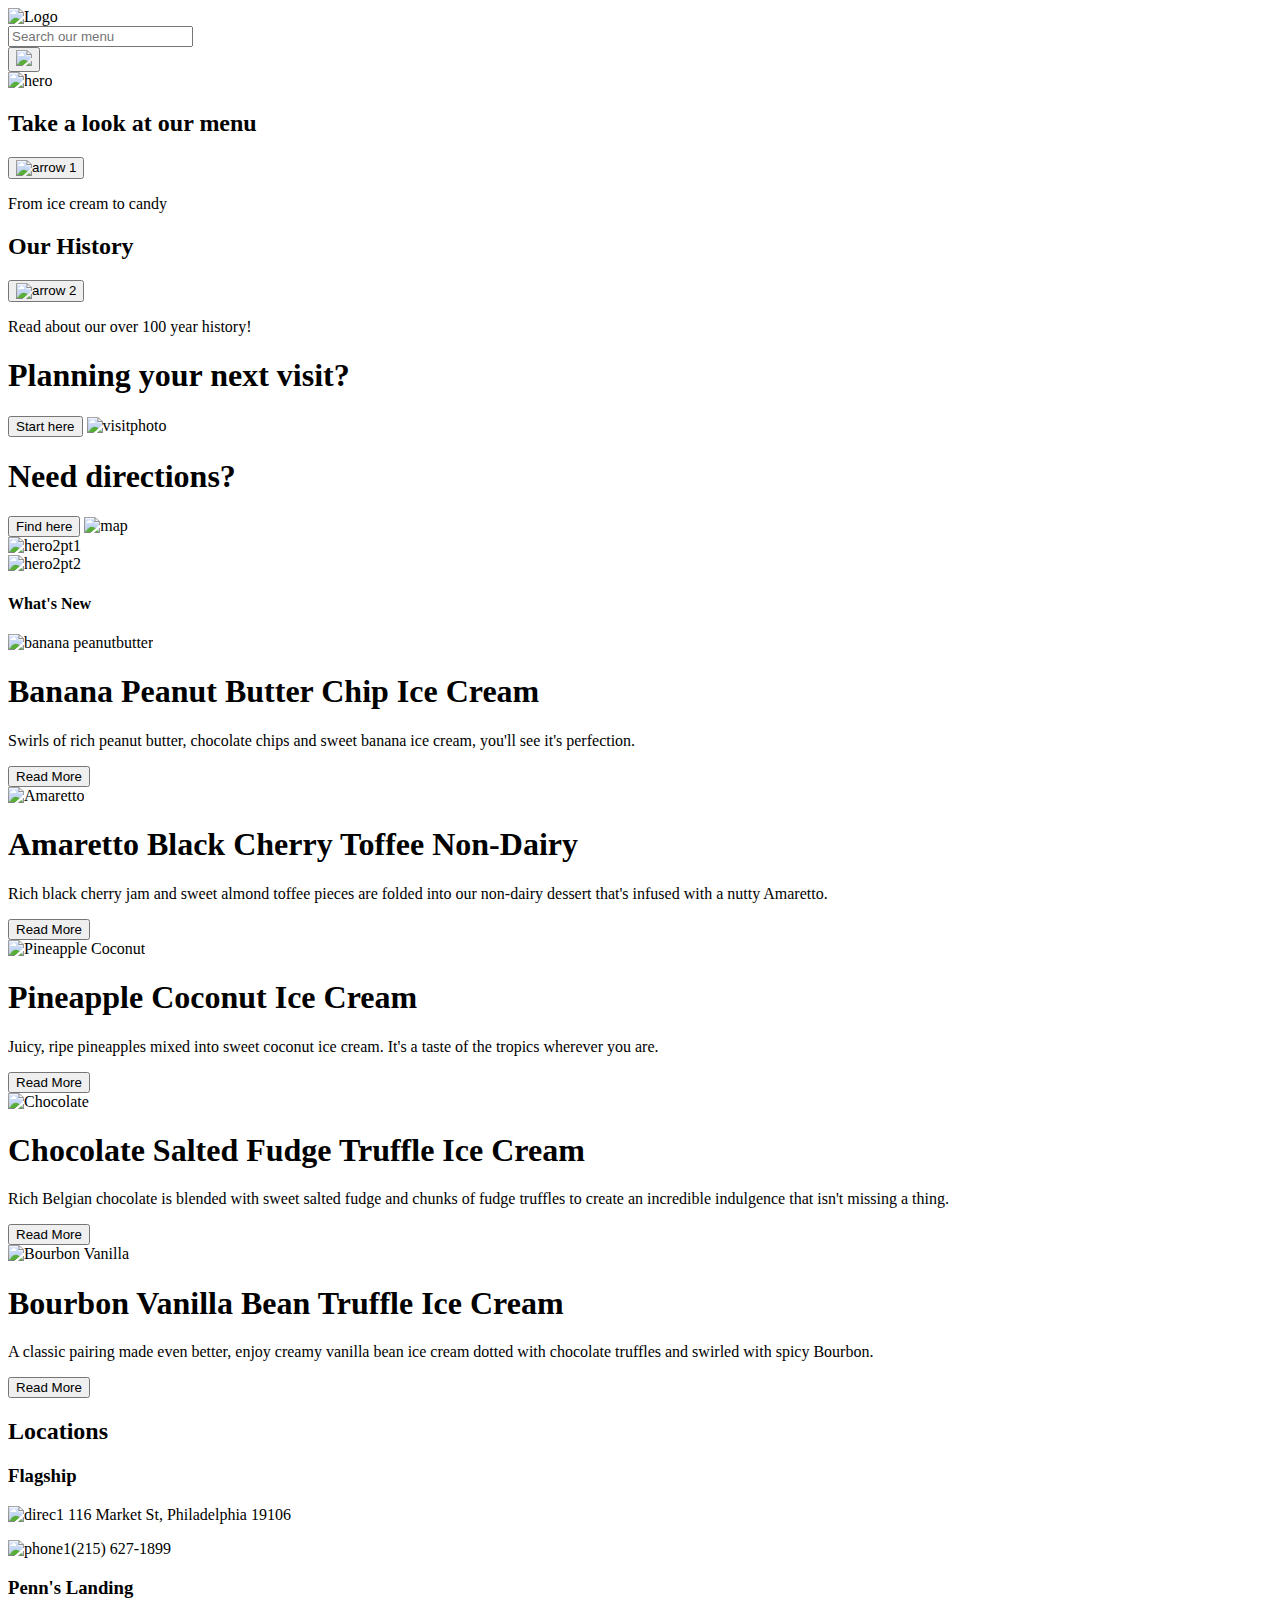
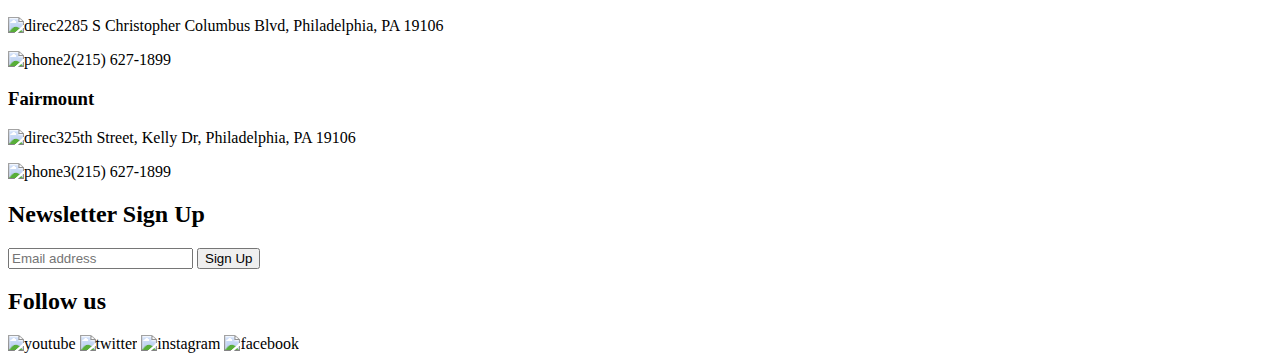
==== dev/index.html @ 7d87ef3e "reskin week 4" ====
<!doctype html>
<html lang="en">

  <head>
    <meta charset="UTF-8">
    <meta name="viewport" content="width=device-width, initial-scale=1.0">
    <meta http-equiv="X-UA-Compatible" content="ie=edge">
    <link rel="stylesheet" href="css/styles.css">
    <title>Franklin Fountain</title>
  </head>

  <body>
    
    <header class="container">
        <div class="content"> 
          <div>
          <img src="/Users/amandasilverman/Desktop/Web Graphics 2/AmandaSilverman-web-2-reskin/deploy/img/logo/homelogo.gif" alt="Logo">
        </div>
      </header> 
       
      <!--search bar-->
        <nav class="search bar">
          <div class="content">
          <input type="text" placeholder="Search our menu"> 
          <form>
            <button class="search"> <img src="/users/amandasilverman/Desktop/Web Graphics 2/AmandaSilverman-web-2-reskin/deploy/img/icons/search.svg"> </button>
            <label for="search"> </form> 
            </div>
        </nav>
    

    <!-- Hero 1 -->
    <section class="hero">
      <img src="/Users/amandasilverman/Desktop/Web Graphics 2/AmandaSilverman-web-2-reskin/deploy/img/heroes/heroimage.jpg" alt="hero">
    </section>

    
    
      <article class="menu"> 
        <h2 class="menuh2">Take a look at our menu</h2>
       <button> <img src="/Users/amandasilverman/Desktop/Web Graphics 2/AmandaSilverman-web-2-reskin/deploy/img/icons/arrow.svg" alt="arrow 1"> 
      </button>
        
        <p class="menup">From ice cream to candy</p>
      </article>
      <article class="history"> 
        <h2 class="historyh2">Our History</h2>
        <button> <img src="/Users/amandasilverman/Desktop/Web Graphics 2/AmandaSilverman-web-2-reskin/deploy/img/icons/arrow.svg" alt="arrow 2"> 
          </button>
        <p class="historyp">Read about our over 100 year history!</p>
      </article>

    <!--planning your next visit?-->
   
    <section class="visit">
      <article>
      <h1>Planning your next visit?</h1>
      <button class="start">Start here</button>
        <img src="/Users/amandasilverman/Desktop/Web Graphics 2/AmandaSilverman-web-2-reskin/deploy/img/smallimg/plannextvisitimg.jpg" class="icecream" alt="visitphoto">
      </article>
      </section>
<!--Need directions?-->
      <section class="directions">
        <article>
        <h1>Need directions?</h1>
        <button class="find here">Find here</button>
          <img src="/Users/amandasilverman/Desktop/Web Graphics 2/AmandaSilverman-web-2-reskin/deploy/img/smallimg/map.jpg" class="map" alt="map">
        </article>
        </section>

        
<!-- Hero 2 -->
<section>
  <div class="hero2"> 
  <img src="/Users/amandasilverman/Desktop/Web Graphics 2/AmandaSilverman-web-2-reskin/deploy/img/heroes/hero2.jpg" alt="hero2pt1"> 
</div>
<div class="sodahero">
  <img src="/Users/amandasilverman/Desktop/Web Graphics 2/AmandaSilverman-web-2-reskin/deploy/img/heroes/sodaimghero2.jpg" alt="hero2pt2">
</div>
</section>


<!-- Whats new--> 
<h4> What's New</h4>
<section class="flavors">
  <div class="content">
<div class="banana"> 
<article>
  <img src="/Users/amandasilverman/Desktop/Web Graphics 2/AmandaSilverman-web-2-reskin/deploy/img/flavors/bananaimg.jpg" alt="banana peanutbutter"> 
  <h1>Banana Peanut Butter Chip Ice Cream</h1>
  <p>Swirls of rich peanut butter, chocolate chips and sweet banana ice cream, you'll see it's perfection.</p>
  <button>Read More</button>
</article>
</div>

<div class="amaretto"> 
  <img src="/Users/amandasilverman/Desktop/Web Graphics 2/AmandaSilverman-web-2-reskin/deploy/img/flavors/amarettoimg.jpg" alt="Amaretto"> 
<article>
  <h1>Amaretto Black Cherry Toffee Non-Dairy</h1>
  <p>Rich black cherry jam and sweet almond toffee pieces are folded into our non-dairy dessert that's infused with a nutty Amaretto.</p>
  <button>Read More</button>
</article>
</div>

<div class="pineapple"> 
  <img src="/Users/amandasilverman/Desktop/Web Graphics 2/AmandaSilverman-web-2-reskin/deploy/img/flavors/pineappleimg.jpg" alt="Pineapple Coconut"> 
<article>
  <h1>Pineapple Coconut Ice Cream</h1>
  <p>Juicy, ripe pineapples mixed into sweet coconut ice cream. It's a taste of the tropics wherever you are.</p>
  <button>Read More</button>
</article>
</div>

<div class="chocolate"> 
  <img src="/Users/amandasilverman/Desktop/Web Graphics 2/AmandaSilverman-web-2-reskin/deploy/img/flavors/chocolateimg.jpg" alt="Chocolate"> 
<article>
  <h1>Chocolate Salted Fudge Truffle Ice Cream</h1>
  <p>Rich Belgian chocolate is blended with sweet salted fudge and chunks of fudge truffles to create an incredible indulgence that isn't missing a thing.</p>
  <button>Read More</button>
</article>
</div>

<div class="bourbon"> 
  <img src="/Users/amandasilverman/Desktop/Web Graphics 2/AmandaSilverman-web-2-reskin/deploy/img/flavors/bourbvanillaimg.jpg" alt="Bourbon Vanilla"> 
<article>
  <h1>Bourbon Vanilla Bean Truffle Ice Cream</h1>
  <p>A classic pairing made even better, enjoy creamy vanilla bean ice cream dotted with chocolate truffles and swirled with spicy Bourbon.</p>
  <button>Read More</button>
</article>
</div>
</div>
</section>
      
<!-- Footer-->
    <footer>
      <div class="locations">
        <h2>Locations</h2>
        <!--Flagship-->
        <section class="flagship">
        <h3>Flagship</h3>
        <div> 
        <p> <img src="/Users/amandasilverman/Desktop/Web Graphics 2/AmandaSilverman-web-2-reskin/deploy/img/icons/directional.svg" alt="direc1"> 116 Market St, Philadelphia 19106</p>
      </section>
      </div>
      <div>
        <p> <img src="/Users/amandasilverman/Desktop/Web Graphics 2/AmandaSilverman-web-2-reskin/deploy/img/icons/phoneicon.svg" alt="phone1">(215) 627-1899</p>
      </div>
      <!-- Penn's Landing-->
<section class="pennslanding">
      <h3>Penn's Landing</h3>
        <div>
        <p> <img src="/Users/amandasilverman/Desktop/Web Graphics 2/AmandaSilverman-web-2-reskin/deploy/img/icons/directional.svg" alt="direc2">285 S Christopher Columbus Blvd, Philadelphia, PA 19106</p>
      </div>
      <div>
        <p> <img src="/Users/amandasilverman/Desktop/Web Graphics 2/AmandaSilverman-web-2-reskin/deploy/img/icons/phoneicon.svg" alt="phone2">(215) 627-1899</p>
      </div>
    </section>
     <!--Fairmount-->
<section class="fairmount">
  <h3>Fairmount</h3>
    <div>
    <p> <img src="/Users/amandasilverman/Desktop/Web Graphics 2/AmandaSilverman-web-2-reskin/deploy/img/icons/directional.svg" alt="direc3">25th Street, Kelly Dr, Philadelphia, PA 19106</p>
  </div>
  <div>
    <p> <img src="/Users/amandasilverman/Desktop/Web Graphics 2/AmandaSilverman-web-2-reskin/deploy/img/icons/phoneicon.svg" alt="phone3">(215) 627-1899</p>
  </div>
</section>
<!--Newsletter sign up-->
<div>
  <h2 class="newsletter">Newsletter Sign Up</h2>
  <form action="#">
    <input type="text" placeholder="Email address">
    <button>Sign Up</button>
  </form>
</div>
</div>

<div class="social"> 
<h2 class="follow">Follow us</h2>
<!--list icons here-->
<img src="/Users/amandasilverman/Desktop/Web Graphics 2/AmandaSilverman-web-2-reskin/deploy/img/icons/Shapeyoutube.svg" class="youtube" alt="youtube">
<img src="/Users/amandasilverman/Desktop/Web Graphics 2/AmandaSilverman-web-2-reskin/deploy/img/icons/twitter.svg" class="twitter" alt="twitter">
<img src="/Users/amandasilverman/Desktop/Web Graphics 2/AmandaSilverman-web-2-reskin/deploy/img/icons/insta.svg" class="insta" alt="instagram">
<img src="/Users/amandasilverman/Desktop/Web Graphics 2/AmandaSilverman-web-2-reskin/deploy/img/icons/facebook.svg" class="facebook" alt="facebook">
</div>

      </div>
    </div>
    </footer>

    <script src="js/scripts-min.js"></script>
  </body>
</html>
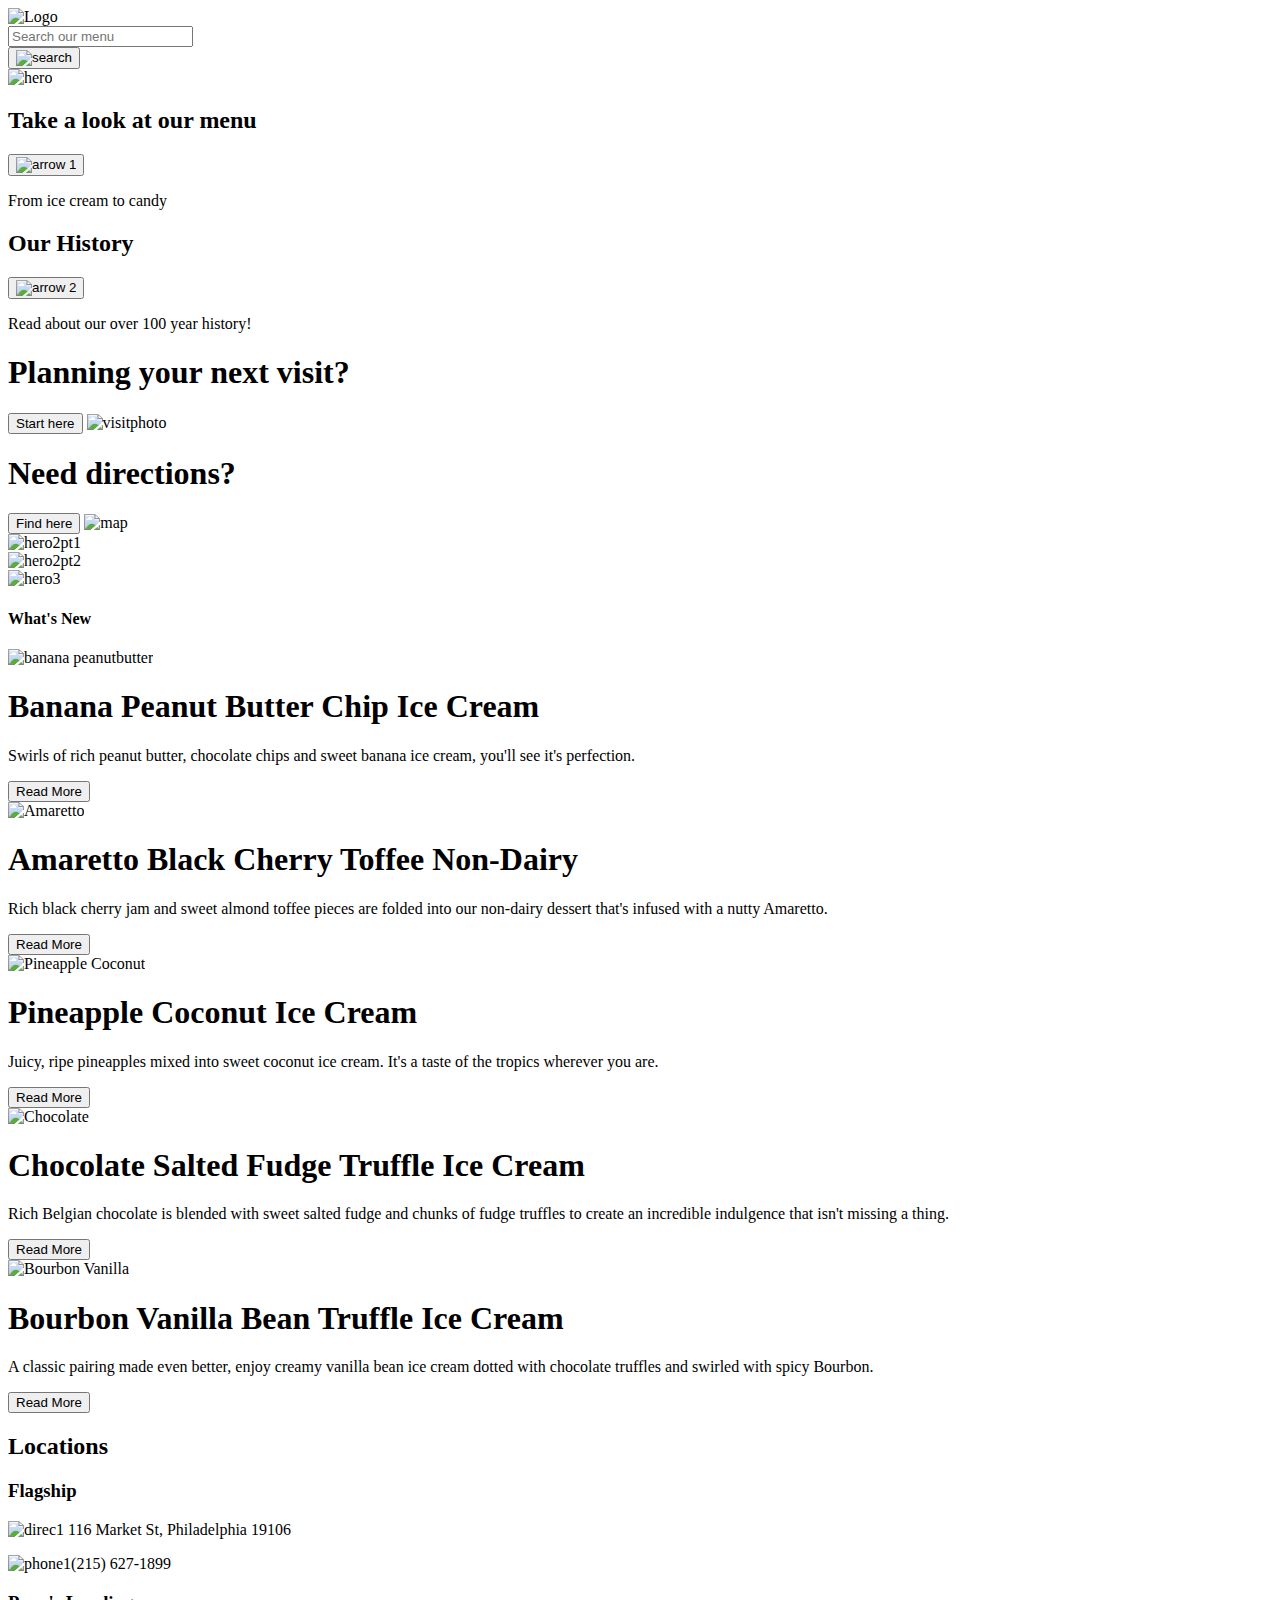
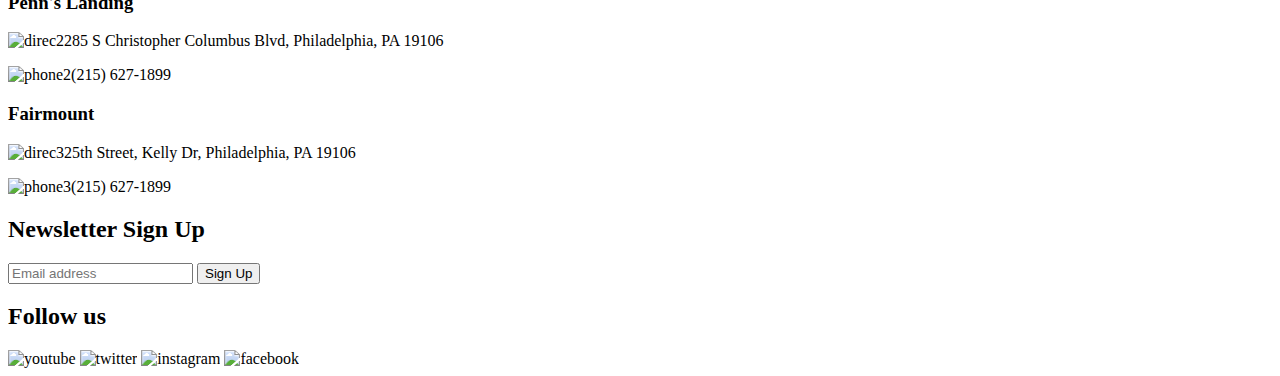
==== commit 2e7f3c98: "updated type" ====
--- a/dev/index.html
+++ b/dev/index.html
@@ -7,186 +7,206 @@
     <meta http-equiv="X-UA-Compatible" content="ie=edge">
     <link rel="stylesheet" href="css/styles.css">
     <title>Franklin Fountain</title>
+    <link rel="preconnect" href="https://fonts.googleapis.com">
+<link rel="preconnect" href="https://fonts.gstatic.com" crossorigin>
+<link href="https://fonts.googleapis.com/css2?family=Leckerli+One&family=Open+Sans&display=swap" rel="stylesheet">
   </head>
 
   <body>
     
     <header class="container">
         <div class="content"> 
-          <div>
-          <img src="/Users/amandasilverman/Desktop/Web Graphics 2/AmandaSilverman-web-2-reskin/deploy/img/logo/homelogo.gif" alt="Logo">
+            <img src="img/logo/homelogo.gif" alt="Logo">
         </div>
       </header> 
        
       <!--search bar-->
-        <nav class="search bar">
+        <section class="search bar container">
           <div class="content">
-          <input type="text" placeholder="Search our menu"> 
-          <form>
-            <button class="search"> <img src="/users/amandasilverman/Desktop/Web Graphics 2/AmandaSilverman-web-2-reskin/deploy/img/icons/search.svg"> </button>
-            <label for="search"> </form> 
-            </div>
-        </nav>
+            <input type="text" placeholder="Search our menu"> 
+            <form>
+              <button class="search"> <img src="img/icons/search.svg" alt="search"> </button>
+
+              </form> 
+            </div>
+          </section> 
     
 
     <!-- Hero 1 -->
     <section class="hero">
-      <img src="/Users/amandasilverman/Desktop/Web Graphics 2/AmandaSilverman-web-2-reskin/deploy/img/heroes/heroimage.jpg" alt="hero">
+      <img src="img/heroes/heroimage.jpg" alt="hero">
     </section>
 
     
-    
-      <article class="menu"> 
-        <h2 class="menuh2">Take a look at our menu</h2>
-       <button> <img src="/Users/amandasilverman/Desktop/Web Graphics 2/AmandaSilverman-web-2-reskin/deploy/img/icons/arrow.svg" alt="arrow 1"> 
-      </button>
-        
-        <p class="menup">From ice cream to candy</p>
+    <section class="divider-grid">
+      <div class="">
+      <article class="menu container">
+        <div class="content">
+          <h2 class="menuh2">Take a look at our menu</h2>
+        <button> <img src="img/icons/arrow.svg" alt="arrow 1">
+        </button>
+          <p class="menup">From ice cream to candy</p>
+        </div>
       </article>
+
       <article class="history"> 
         <h2 class="historyh2">Our History</h2>
-        <button> <img src="/Users/amandasilverman/Desktop/Web Graphics 2/AmandaSilverman-web-2-reskin/deploy/img/icons/arrow.svg" alt="arrow 2"> 
+        <button> <img src="img/icons/arrow.svg" alt="arrow 2"> 
           </button>
         <p class="historyp">Read about our over 100 year history!</p>
       </article>
-
+    </div>
+    </section>
+
+    <section class="divider-grid">
     <!--planning your next visit?-->
-   
-    <section class="visit">
-      <article>
-      <h1>Planning your next visit?</h1>
-      <button class="start">Start here</button>
-        <img src="/Users/amandasilverman/Desktop/Web Graphics 2/AmandaSilverman-web-2-reskin/deploy/img/smallimg/plannextvisitimg.jpg" class="icecream" alt="visitphoto">
-      </article>
+      <section class="visitcontainer">
+        <article class="content">
+        <h1 class="nxtvisit">Planning your next visit?</h1>
+        <button class="start">Start here</button>
+          <img src="img/smallimg/plannextvisitimg.jpg" class="icecream" alt="visitphoto">
+        </article>
       </section>
-<!--Need directions?-->
-      <section class="directions">
-        <article>
-        <h1>Need directions?</h1>
-        <button class="find here">Find here</button>
-          <img src="/Users/amandasilverman/Desktop/Web Graphics 2/AmandaSilverman-web-2-reskin/deploy/img/smallimg/map.jpg" class="map" alt="map">
-        </article>
+
+      <!--Need directions?-->
+      <section class="directionscontainer">
+          <article class="directioncontent">
+          <h1 class="directions">Need directions?</h1>
+          <button class="find here">Find here</button>
+            <img src="img/smallimg/map.jpg" class="map" alt="map">
+          </article>
         </section>
-
+      </section>
         
 <!-- Hero 2 -->
+<section class="herocontain">
+    <div class="hero2"> 
+    <img src="img/heroes/hero2.jpg" alt="hero2pt1"> 
+  </div>
+  <div class="sodahero">
+    <img src="img/heroes/sodaimghero2.jpg" alt="hero2pt2">
+  </div>
+  <div class="hero3">
+    <img src="img/heroes/hero3.jpg" alt="hero3">
+  </div>
+</section>
+
+
+<!-- Whats new--> 
 <section>
-  <div class="hero2"> 
-  <img src="/Users/amandasilverman/Desktop/Web Graphics 2/AmandaSilverman-web-2-reskin/deploy/img/heroes/hero2.jpg" alt="hero2pt1"> 
-</div>
-<div class="sodahero">
-  <img src="/Users/amandasilverman/Desktop/Web Graphics 2/AmandaSilverman-web-2-reskin/deploy/img/heroes/sodaimghero2.jpg" alt="hero2pt2">
-</div>
+  <div class="container">
+    <div class="content">
+      <h4> What's New</h4>
+    </div>
+  </div>
 </section>
-
-
-<!-- Whats new--> 
-<h4> What's New</h4>
-<section class="flavors">
+  <section class="flavorscolumn-grid">
+
+        <article class="banana"> 
+            <img src="img/flavors/bananaimg.jpg" alt="banana peanutbutter"> 
+            <div class="container">
+              <div class="content">
+                <h1 class="fl1">Banana Peanut Butter Chip Ice Cream</h1>
+                <p>Swirls of rich peanut butter, chocolate chips and sweet banana ice cream, you'll see it's perfection.</p>
+                <button>Read More</button>
+              </div>
+            </div>
+        </article>
+
+        <div class="amaretto"> 
+          <img src="img/flavors/amarettoimg.jpg" alt="Amaretto"> 
+        <article>
+          <h1 class="fl2">Amaretto Black Cherry Toffee Non-Dairy</h1>
+          <p>Rich black cherry jam and sweet almond toffee pieces are folded into our non-dairy dessert that's infused with a nutty Amaretto.</p>
+          <button>Read More</button>
+        </article>
+        </div>
+
+        <div class="pineapple"> 
+          <img src="img/flavors/pineappleimg.jpg" alt="Pineapple Coconut"> 
+        <article>
+          <h1 class="fl3">Pineapple Coconut Ice Cream</h1>
+          <p>Juicy, ripe pineapples mixed into sweet coconut ice cream. It's a taste of the tropics wherever you are.</p>
+          <button>Read More</button>
+        </article>
+        </div>
+
+        <div class="chocolate"> 
+          <img src="img/flavors/chocolateimg.jpg" alt="Chocolate"> 
+        <article>
+          <h1 class="fl4">Chocolate Salted Fudge Truffle Ice Cream</h1>
+          <p>Rich Belgian chocolate is blended with sweet salted fudge and chunks of fudge truffles to create an incredible indulgence that isn't missing a thing.</p>
+          <button>Read More</button>
+        </article>
+        </div>
+
+        <div class="bourbon"> 
+          <img src="img/flavors/bourbvanillaimg.jpg" alt="Bourbon Vanilla"> 
+        <article>
+          <h1 class="fl5">Bourbon Vanilla Bean Truffle Ice Cream</h1>
+          <p>A classic pairing made even better, enjoy creamy vanilla bean ice cream dotted with chocolate truffles and swirled with spicy Bourbon.</p>
+          <button>Read More</button>
+        </article>
+        </div>
+  </section>
+
+<!-- Footer-->
+<footer class="container">
   <div class="content">
-<div class="banana"> 
-<article>
-  <img src="/Users/amandasilverman/Desktop/Web Graphics 2/AmandaSilverman-web-2-reskin/deploy/img/flavors/bananaimg.jpg" alt="banana peanutbutter"> 
-  <h1>Banana Peanut Butter Chip Ice Cream</h1>
-  <p>Swirls of rich peanut butter, chocolate chips and sweet banana ice cream, you'll see it's perfection.</p>
-  <button>Read More</button>
-</article>
-</div>
-
-<div class="amaretto"> 
-  <img src="/Users/amandasilverman/Desktop/Web Graphics 2/AmandaSilverman-web-2-reskin/deploy/img/flavors/amarettoimg.jpg" alt="Amaretto"> 
-<article>
-  <h1>Amaretto Black Cherry Toffee Non-Dairy</h1>
-  <p>Rich black cherry jam and sweet almond toffee pieces are folded into our non-dairy dessert that's infused with a nutty Amaretto.</p>
-  <button>Read More</button>
-</article>
-</div>
-
-<div class="pineapple"> 
-  <img src="/Users/amandasilverman/Desktop/Web Graphics 2/AmandaSilverman-web-2-reskin/deploy/img/flavors/pineappleimg.jpg" alt="Pineapple Coconut"> 
-<article>
-  <h1>Pineapple Coconut Ice Cream</h1>
-  <p>Juicy, ripe pineapples mixed into sweet coconut ice cream. It's a taste of the tropics wherever you are.</p>
-  <button>Read More</button>
-</article>
-</div>
-
-<div class="chocolate"> 
-  <img src="/Users/amandasilverman/Desktop/Web Graphics 2/AmandaSilverman-web-2-reskin/deploy/img/flavors/chocolateimg.jpg" alt="Chocolate"> 
-<article>
-  <h1>Chocolate Salted Fudge Truffle Ice Cream</h1>
-  <p>Rich Belgian chocolate is blended with sweet salted fudge and chunks of fudge truffles to create an incredible indulgence that isn't missing a thing.</p>
-  <button>Read More</button>
-</article>
-</div>
-
-<div class="bourbon"> 
-  <img src="/Users/amandasilverman/Desktop/Web Graphics 2/AmandaSilverman-web-2-reskin/deploy/img/flavors/bourbvanillaimg.jpg" alt="Bourbon Vanilla"> 
-<article>
-  <h1>Bourbon Vanilla Bean Truffle Ice Cream</h1>
-  <p>A classic pairing made even better, enjoy creamy vanilla bean ice cream dotted with chocolate truffles and swirled with spicy Bourbon.</p>
-  <button>Read More</button>
-</article>
-</div>
-</div>
-</section>
-      
-<!-- Footer-->
-    <footer>
       <div class="locations">
         <h2>Locations</h2>
-        <!--Flagship-->
-        <section class="flagship">
-        <h3>Flagship</h3>
-        <div> 
-        <p> <img src="/Users/amandasilverman/Desktop/Web Graphics 2/AmandaSilverman-web-2-reskin/deploy/img/icons/directional.svg" alt="direc1"> 116 Market St, Philadelphia 19106</p>
-      </section>
+            <!--Flagship-->
+            <section class="flagship">
+              <h3>Flagship</h3>
+              <p> <img src="img/icons/directional.svg" alt="direc1"> 116 Market St, Philadelphia 19106</p>
+              <p> <img src="img/icons/phoneicon.svg" alt="phone1">(215) 627-1899</p>
+            </section>
+
+        <!-- Penn's Landing-->
+        <section class="pennslanding">
+              <h3>Penn's Landing</h3>
+                <div>
+                <p> <img src="img/icons/directional.svg" alt="direc2">285 S Christopher Columbus Blvd, Philadelphia, PA 19106</p>
+              </div>
+              <div>
+                <p> <img src="img/icons/phoneicon.svg" alt="phone2">(215) 627-1899</p>
+              </div>
+            </section>
+                <!--Fairmount-->
+          <section class="fairmount">
+            <h3>Fairmount</h3>
+              <div>
+              <p> <img src="img/icons/directional.svg" alt="direc3">25th Street, Kelly Dr, Philadelphia, PA 19106</p>
+            </div>
+            <div>
+              <p> <img src="img/icons/phoneicon.svg" alt="phone3">(215) 627-1899</p>
+            </div>
+          </section>
       </div>
-      <div>
-        <p> <img src="/Users/amandasilverman/Desktop/Web Graphics 2/AmandaSilverman-web-2-reskin/deploy/img/icons/phoneicon.svg" alt="phone1">(215) 627-1899</p>
+
+
+      <!--Newsletter sign up-->
+      <div class="newsletter-section">
+        <h2 class="newsletter">Newsletter Sign Up</h2>
+        <form action="#">
+          <input type="text" placeholder="Email address">
+          <button>Sign Up</button>
+        </form>
       </div>
-      <!-- Penn's Landing-->
-<section class="pennslanding">
-      <h3>Penn's Landing</h3>
-        <div>
-        <p> <img src="/Users/amandasilverman/Desktop/Web Graphics 2/AmandaSilverman-web-2-reskin/deploy/img/icons/directional.svg" alt="direc2">285 S Christopher Columbus Blvd, Philadelphia, PA 19106</p>
+
+      <div class="social"> 
+        <h2 class="follow">Follow us</h2>
+        <div class="social-links">
+          <!--list icons here-->
+          <img src="img/icons/Shapeyoutube.svg" class="youtube" alt="youtube">
+          <img src="img/icons/twitter.svg" class="twitter" alt="twitter">
+          <img src="img/icons/insta.svg" class="insta" alt="instagram">
+          <img src="img/icons/facebook.svg" class="facebook" alt="facebook">
+        </div>
       </div>
-      <div>
-        <p> <img src="/Users/amandasilverman/Desktop/Web Graphics 2/AmandaSilverman-web-2-reskin/deploy/img/icons/phoneicon.svg" alt="phone2">(215) 627-1899</p>
-      </div>
-    </section>
-     <!--Fairmount-->
-<section class="fairmount">
-  <h3>Fairmount</h3>
-    <div>
-    <p> <img src="/Users/amandasilverman/Desktop/Web Graphics 2/AmandaSilverman-web-2-reskin/deploy/img/icons/directional.svg" alt="direc3">25th Street, Kelly Dr, Philadelphia, PA 19106</p>
-  </div>
-  <div>
-    <p> <img src="/Users/amandasilverman/Desktop/Web Graphics 2/AmandaSilverman-web-2-reskin/deploy/img/icons/phoneicon.svg" alt="phone3">(215) 627-1899</p>
-  </div>
-</section>
-<!--Newsletter sign up-->
-<div>
-  <h2 class="newsletter">Newsletter Sign Up</h2>
-  <form action="#">
-    <input type="text" placeholder="Email address">
-    <button>Sign Up</button>
-  </form>
-</div>
-</div>
-
-<div class="social"> 
-<h2 class="follow">Follow us</h2>
-<!--list icons here-->
-<img src="/Users/amandasilverman/Desktop/Web Graphics 2/AmandaSilverman-web-2-reskin/deploy/img/icons/Shapeyoutube.svg" class="youtube" alt="youtube">
-<img src="/Users/amandasilverman/Desktop/Web Graphics 2/AmandaSilverman-web-2-reskin/deploy/img/icons/twitter.svg" class="twitter" alt="twitter">
-<img src="/Users/amandasilverman/Desktop/Web Graphics 2/AmandaSilverman-web-2-reskin/deploy/img/icons/insta.svg" class="insta" alt="instagram">
-<img src="/Users/amandasilverman/Desktop/Web Graphics 2/AmandaSilverman-web-2-reskin/deploy/img/icons/facebook.svg" class="facebook" alt="facebook">
-</div>
-
-      </div>
+
     </div>
-    </footer>
+</footer>
 
     <script src="js/scripts-min.js"></script>
   </body>
